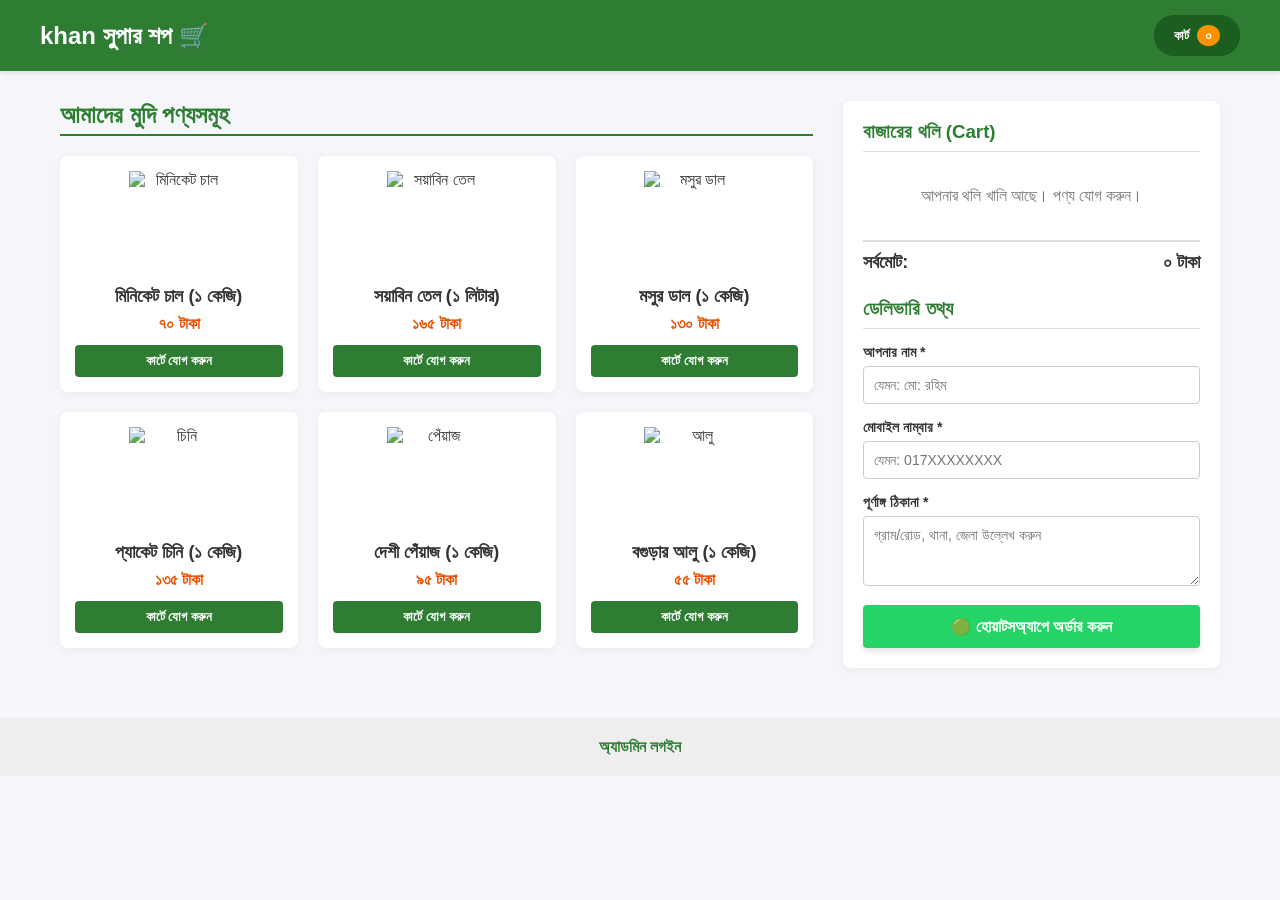
==== admin.html @ b86b3ef6 "Add files via upload" ====
<!DOCTYPE html>
<html lang="bn">
<head>


    <meta charset="UTF-8">
    <meta name="viewport" content="width=device-width, initial-scale=1.0">
    <title>খান সুপার শপ - অ্যাডমিন প্যানেল</title>
    <style>
        * {
            margin: 0;
            padding: 0;
            box-sizing: border-box;
            font-family: 'Segoe UI', Tahoma, Geneva, Verdana, sans-serif;
        }
        body {
            background-color: #f4f6f9;
            color: #333;
            display: flex;
        }
        /* সাইডবার ডিজাইন */
        .sidebar {
            width: 260px;
            background-color: #1b5e20;
            color: white;
            min-height: 100vh;
            padding: 20px;
            position: fixed;
        }
        .sidebar h2 {
            font-size: 20px;
            margin-bottom: 30px;
            text-align: center;
            border-bottom: 2px solid #2e7d32;
            padding-bottom: 10px;
        }
        .sidebar a {
            display: block;
            color: #e8f5e9;
            text-decoration: none;
            padding: 12px 15px;
            border-radius: 4px;
            margin-bottom: 10px;
            font-weight: 600;
            transition: 0.3s;
        }
        .sidebar a.active, .sidebar a:hover {
            background-color: #2e7d32;
            color: white;
        }
        /* মেইন কন্টেন্ট এরিয়া */
        .main-content {
            margin-left: 260px;
            flex: 1;
            padding: 40px;
        }
        .header-title {
            color: #1b5e20;
            margin-bottom: 25px;
            border-bottom: 2px solid #1b5e20;
            padding-bottom: 5px;
        }
        /* ফরম এবং টেবিল গ্রিড */
        .admin-grid {
            display: grid;
            grid-template-columns: 1fr 2fr;
            gap: 30px;
        }
        @media (max-width: 992px) {
            .admin-grid { grid-template-columns: 1fr; }
        }
        /* কার্ড ডিজাইন */
        .card {
            background: white;
            border-radius: 8px;
            padding: 20px;
            box-shadow: 0 2px 8px rgba(0,0,0,0.05);
            height: fit-content;
        }
        .card h3 {
            margin-bottom: 15px;
            color: #2e7d32;
        }
        .form-group {
            margin-bottom: 15px;
        }
        .form-group label {
            display: block;
            margin-bottom: 5px;
            font-weight: 600;
            font-size: 14px;
        }
        .form-group input {
            width: 100%;
            padding: 10px;
            border: 1px solid #ccc;
            border-radius: 4px;
            font-size: 14px;
        }
        .btn-submit {
            background-color: #2e7d32;
            color: white;
            border: none;
            padding: 12px;
            width: 100%;
            border-radius: 4px;
            font-size: 16px;
            font-weight: bold;
            cursor: pointer;
            transition: background 0.2s;
        }
        .btn-submit:hover { background-color: #1b5e20; }
        /* টেবিল ডিজাইন */
        table {
            width: 100%;
            border-collapse: collapse;
            background: white;
        }
        th, td {
            padding: 12px 15px;
            text-align: left;
            border-bottom: 1px solid #ddd;
        }
        th {
            background-color: #2e7d32;
            color: white;
        }
        .btn-delete {
            background-color: #d32f2f;
            color: white;
            border: none;
            padding: 5px 10px;
            border-radius: 4px;
            cursor: pointer;
        }
        .btn-delete:hover { background-color: #b71c1c; }
    </style>
</head>
<body>

    <!-- সাইডবার নেভিগেশন -->
    <div class="sidebar">
        <h2>خان সুপার শপ 🛒</h2>
        <a href="#" class="active">📦 পণ্য ম্যানেজমেন্ট</a>
        <a href="#">📋 অর্ডার লিস্ট</a>
        <a href="#">👥 কাস্টমারস</a>
        <!-- এখানে index.html এর জায়গায় আপনার মেইন কাস্টমার পেজের সঠিক ফাইলের নাম দিন -->
        <a href="index.html" style="margin-top: 50px; background-color: #c62828; text-align: center;">🏠 মেইন ওয়েবসাইটে যান</a>
    </div>

    <!-- মেইন কন্টেন্ট -->
    <div class="main-content">
        <h2 class="header-title">ড্যাশবোর্ড / পণ্য ম্যানেজমেন্ট</h2>
        
        <div class="admin-grid">
            <!-- নতুন পণ্য যোগ করার ফরম -->
            <div class="card">
                <h3>নতুন পণ্য যোগ করুন</h3>
                <form id="addProductForm">
                    <div class="form-group">
                        <label for="pName">পণ্যের নাম *</label>
                        <input type="text" id="pName" placeholder="উদা: দেশী পেঁয়াজ (১ কেজি)" required>
                    </div>
                    <div class="form-group">
                        <label for="pPrice">মূল্য (টাকা) *</label>
                        <input type="number" id="pPrice" placeholder="উদা: ৯৫" required>
                    </div>
                    <div class="form-group">
                        <label for="pImg">ছবির লিংক (ঐচ্ছিক)</label>
                        <!-- এখান থেকে required কেটে ঐচ্ছিক করা হয়েছে -->
                        <input type="url" id="pImg" placeholder="https://example.com">
                    </div>
                    <button type="submit" class="btn-submit">পণ্য যুক্ত করুন</button>
                </form>
            </div>

            <!-- বর্তমান পণ্যের তালিকা -->
            <div class="card">
                <h3>বর্তমান পণ্যের তালিকা</h3>
                <div style="overflow-x: auto; margin-top: 15px;">
                    <table>
                        <thead>
                            <tr>
                                <th>ছবি</th>
                                <th>পণ্যের নাম</th>
                                <th>মূল্য</th>
                                <th>অ্যাকশন</th>
                            </tr>
                        </thead>
                        <tbody id="adminProductTable">
                            <!-- জাভাস্ক্রিপ্ট দিয়ে এখানে পণ্য লোড হবে -->
                        </tbody>
                    </table>
                </div>
            </div>
        </div>
    </div>

    <script>
// আপনার admin.html ফাইলের <script> ট্যাগের একদম প্রথম লাইনে এটি বসান
(function() {
    let password = prompt("খান সুপার শপ - অ্যাডমিন প্যানেলে ঢুকতে সিকিউরিটি পাসওয়ার্ড দিন:");
    
    // এখানে 'khan1234' হলো আপনার পাসওয়ার্ড, আপনি চাইলে এটি পরিবর্তন করতে পারেন
    if (password !== "khan1234") { 
        alert("❌ ভুল পাসওয়ার্ড! আপনাকে মেইন কাস্টমার পেজে ফেরত পাঠানো হচ্ছে।");
        window.location.href = "index.html"; // ভুল পাসওয়ার্ড দিলে মেইন পেজে পাঠিয়ে দেবে
    } else {
        alert("✅ সফলভাবে লগইন হয়েছে! স্বাগতম অ্যাডমিন প্যানেলে।");
    }
})();

        // ডিফল্ট কোনো ছবি না দিলে এই আইকনটি দেখাবে
        const defaultImage = 'https://flaticon.com';

        // শুরুর কিছু ডেমো প্রোডাক্ট লিস্ট
        let initialProducts = [
            { id: 1, name: 'মিনিকেট চাল (১ কেজি)', price: 70, img: 'https://flaticon.com' },
            { id: 2, name: 'সয়াবিন তেল (১ লিটার)', price: 165, img: 'https://flaticon.com' },
            { id: 3, name: 'মসুর ডাল (১ কেজি)', price: 130, img: 'https://flaticon.com' }
        ];

        // লোকাল স্টোরেজ থেকে পণ্য নিয়ে আসা
        let products = JSON.parse(localStorage.getItem('shopProducts')) || initialProducts;

        // টেবিল আপডেট করার ফাংশন
        function renderAdminTable() {
            const tableBody = document.getElementById('adminProductTable');
            let html = '';
            
            products.forEach((product, index) => {
                // ছবি না থাকলে ডিফল্ট ইমেজ বসবে
                const productImg = product.img ? product.img : defaultImage;
                
                html += `
                    <tr>
                        <td><img src="${productImg}" width="35" height="35" style="object-fit:contain;"></td>
                        <td><strong>${product.name}</strong></td>
                        <td>${product.price} টাকা</td>
                        <td><button class="btn-delete" onclick="deleteProduct(${index})">মুছুন</button></td>
                    </tr>
                `;
            });
            tableBody.innerHTML = html;
            // লোকাল স্টোরেজে ডাটা আপডেট সেভ করা
            localStorage.setItem('shopProducts', JSON.stringify(products));
        }

        // নতুন পণ্য যোগ করার লজিক
        document.getElementById('addProductForm').addEventListener('submit', function(e) {
            e.preventDefault();
            const name = document.getElementById('pName').value;
            const price = parseInt(document.getElementById('pPrice').value);
            let img = document.getElementById('pImg').value.trim();

            // কাস্টমার ছবি না দিলে ডিফল্ট ছবি সেট হবে
            if(!img) {
                img = defaultImage;
            }

            products.push({ id: Date.now(), name: name, price: price, img: img });
            renderAdminTable();
            
            this.reset();
            alert('পণ্যটি সফলভাবে যুক্ত হয়েছে!');
        });

        // পণ্য মুছে ফেলার ফাংশন
        function deleteProduct(index) {
            if(confirm('আপনি কি নিশ্চিত যে পণ্যটি মুছে ফেলতে চান?')) {
                products.splice(index, 1);
                renderAdminTable();
            }
        }

        // পেজ লোড হলে টেবিল চালু হবে
        renderAdminTable();
    </script>
</body>
</html>
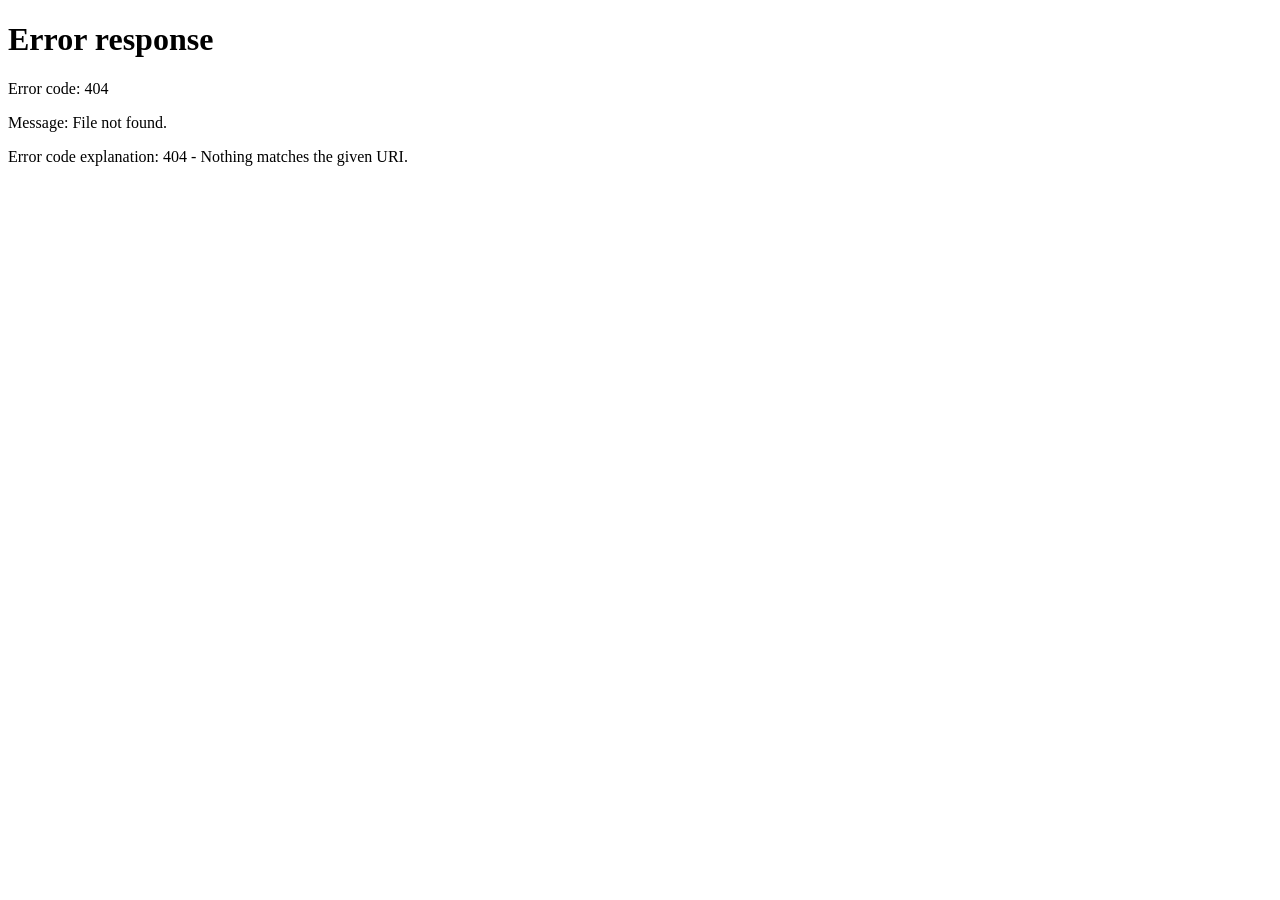
==== commit 66379a31: "Add files via upload" ====
--- a/admin.html
+++ b/admin.html
@@ -276,5 +276,7 @@
         // পেজ লোড হলে টেবিল চালু হবে
         renderAdminTable();
     </script>
+<script src="supabase-config.js"></script>
+
 </body>
 </html>
